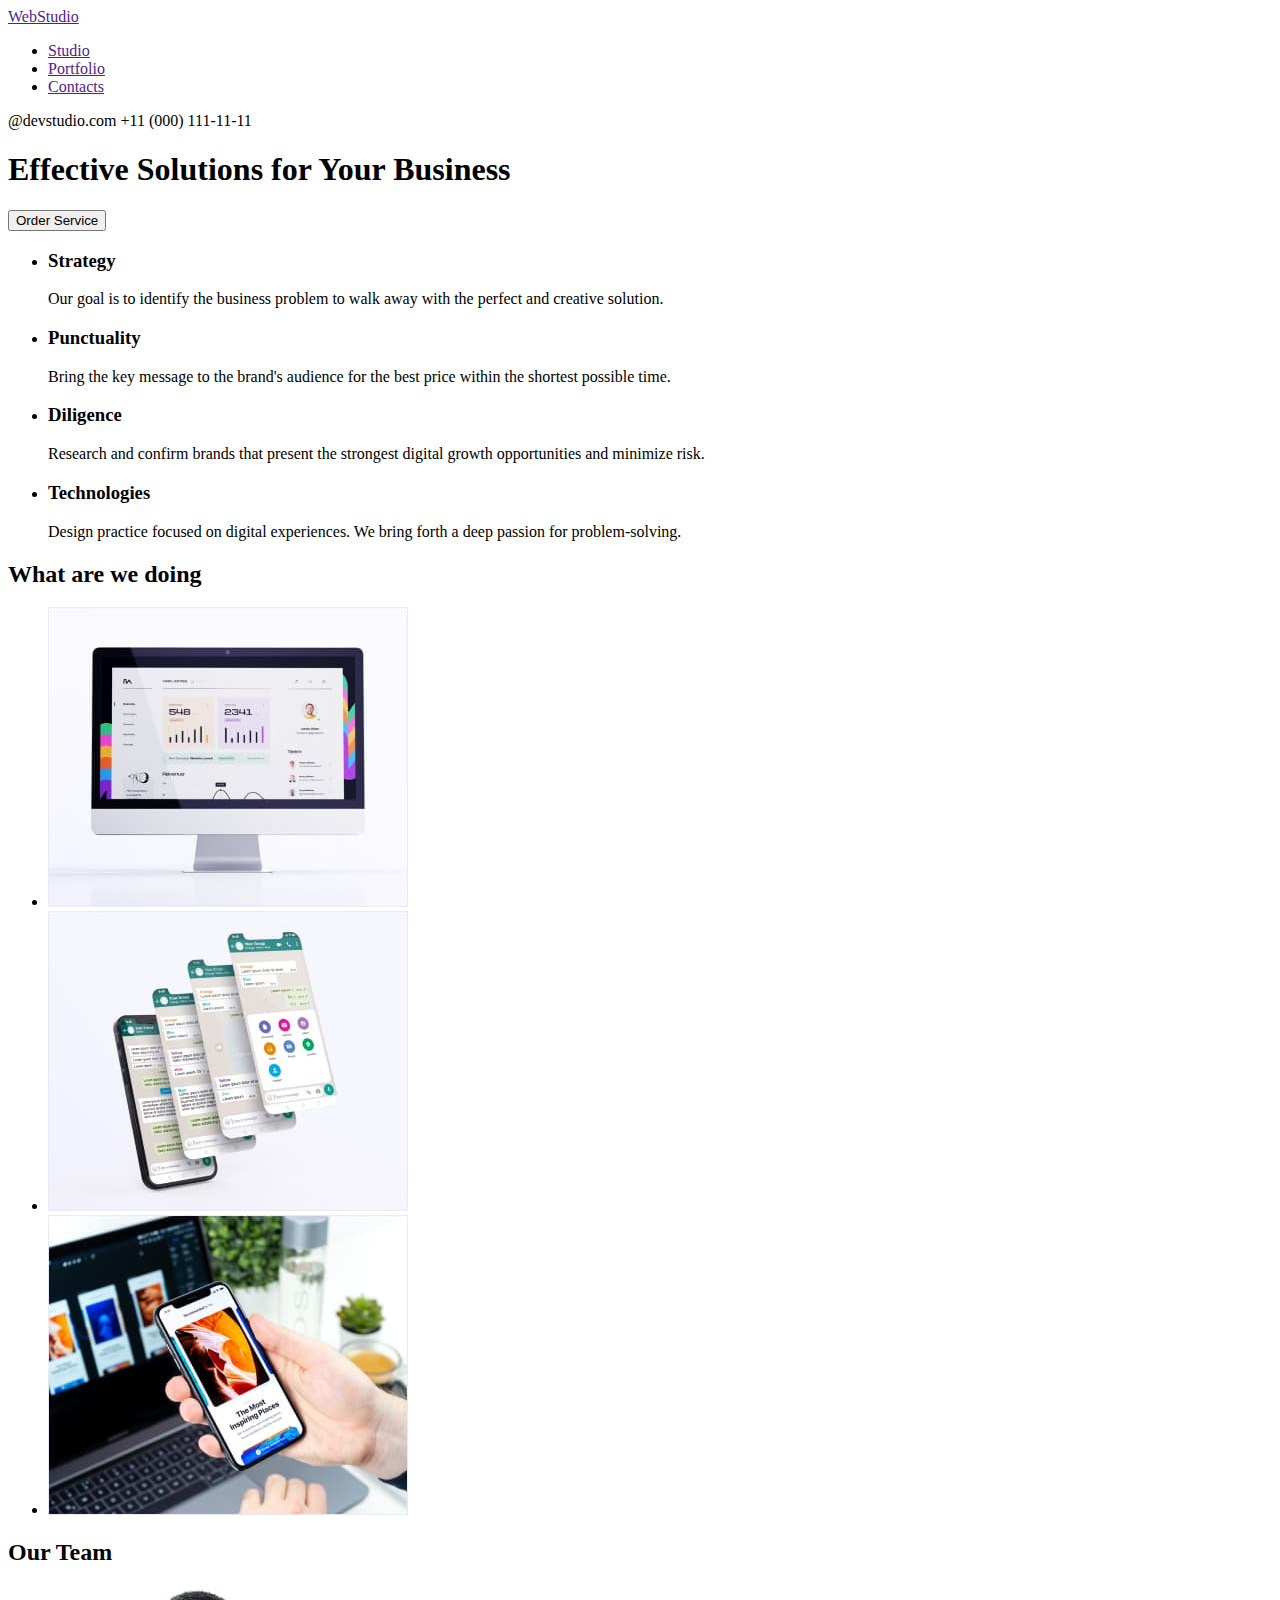
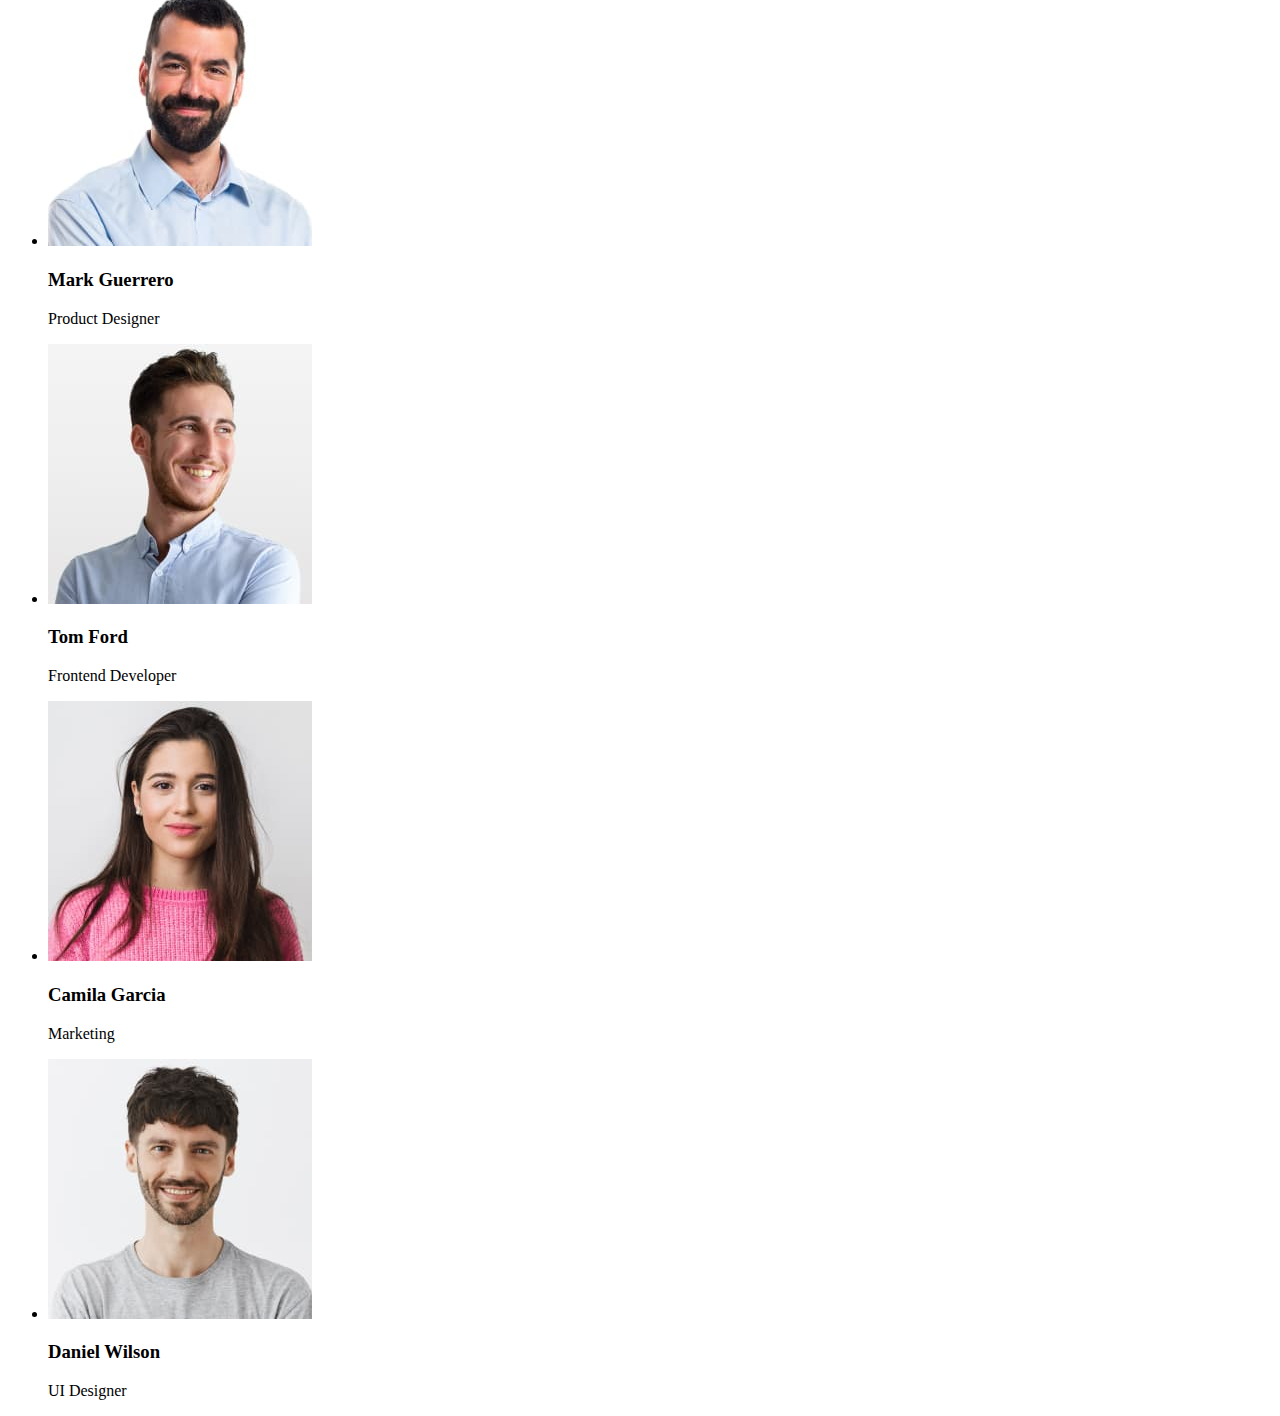
==== index.html @ 5cb2e2d7 "Update index.html" ====
<!DOCTYPE html>
<html lang="en">
<head>
    <meta charset="UTF-8">
    <meta http-equiv="X-UA-Compatible" content="IE=edge">
    <meta name="viewport" content="width=device-width, initial-scale=1.0">
    <title>webstudio</title>
</head>
<body>
    <header>
        <nav>
        <a href="">WebStudio</a>
        <ul>
            <li><a href="">Studio</a></li>
            <li><a href="">Portfolio</a></li>
            <li><a href="">Contacts</a></li>
        </ul>
        </nav>
        <a href="mailto:info@devstudio.com"></a>@devstudio.com</a>
        <a href="tel:+110001111111"></a>+11 (000) 111-11-11</a>
        <h1>Effective Solutions for Your Business</h1>
        <button type="button">Order Service</button>
    </header>
    <main>
        <!--section one-->
        <section>
            <ul>
                <li>
                    <h3>Strategy</h3>
                    <p>Our goal is to identify the business  problem to walk away with the perfect and creative solution. </p>
                </li>
                <li>
                    <h3>Punctuality</h3>
                    <p>Bring the key message to the brand's audience for the best price within the shortest possible time.</p>
                </li>
                <li>
                    <h3>Diligence</h3>
                    <p>Research and confirm brands that present the strongest digital growth opportunities and minimize risk.</p>
                </li>
                <li>
                    <h3>Technologies</h3>
                    <p>Design practice focused on digital experiences. We bring forth a deep passion for problem-solving.</p>
                </li>
            </ul>
        </section>
        <!--section two-->
        <section>
            <h2>What are we doing</h2>
            <ul>
                <li>
                    <img src="./images/img1.jpg" alt="computer" width="360" height="300"/>
                </li>
                <li>
                    <img src="./images/img2.jpg" alt="telefone" width="360" height="300"/>
                </li>
                <li>
                    <img src="./images/img3.jpg" alt="telefone" width="360" height="300"/>
                </li>
            </ul>
        </section>
        <!--section thre-->
        <h2>Our Team</h2>
        <ul>
            <li>
                <img src="./images/team/team1.jpg" alt="men" width="264" height="260">
                <h3>Mark Guerrero</h3>
                <p>Product Designer</p>
            </li>
            <li>
                <img src="./images/team/team2.jpg" alt="men" width="264" height="260">
                <h3>Tom Ford</h3>
                <p>Frontend Developer</p>
            </li>
            <li>
                <img src="./images/team/team3.jpg" alt="women" width="264" height="260">
                <h3>Camila Garcia</h3>
                <p>Marketing</p>
            </li>
            <li>
                <img src="./images/team/team4.jpg" alt="men" width="264" height="260">
                <h3>Daniel Wilson</h3>
                <p>UI Designer</p>
            </li>
        </ul>

    </main>
    <hooter>
        
    </hooter>
</body>
</html>
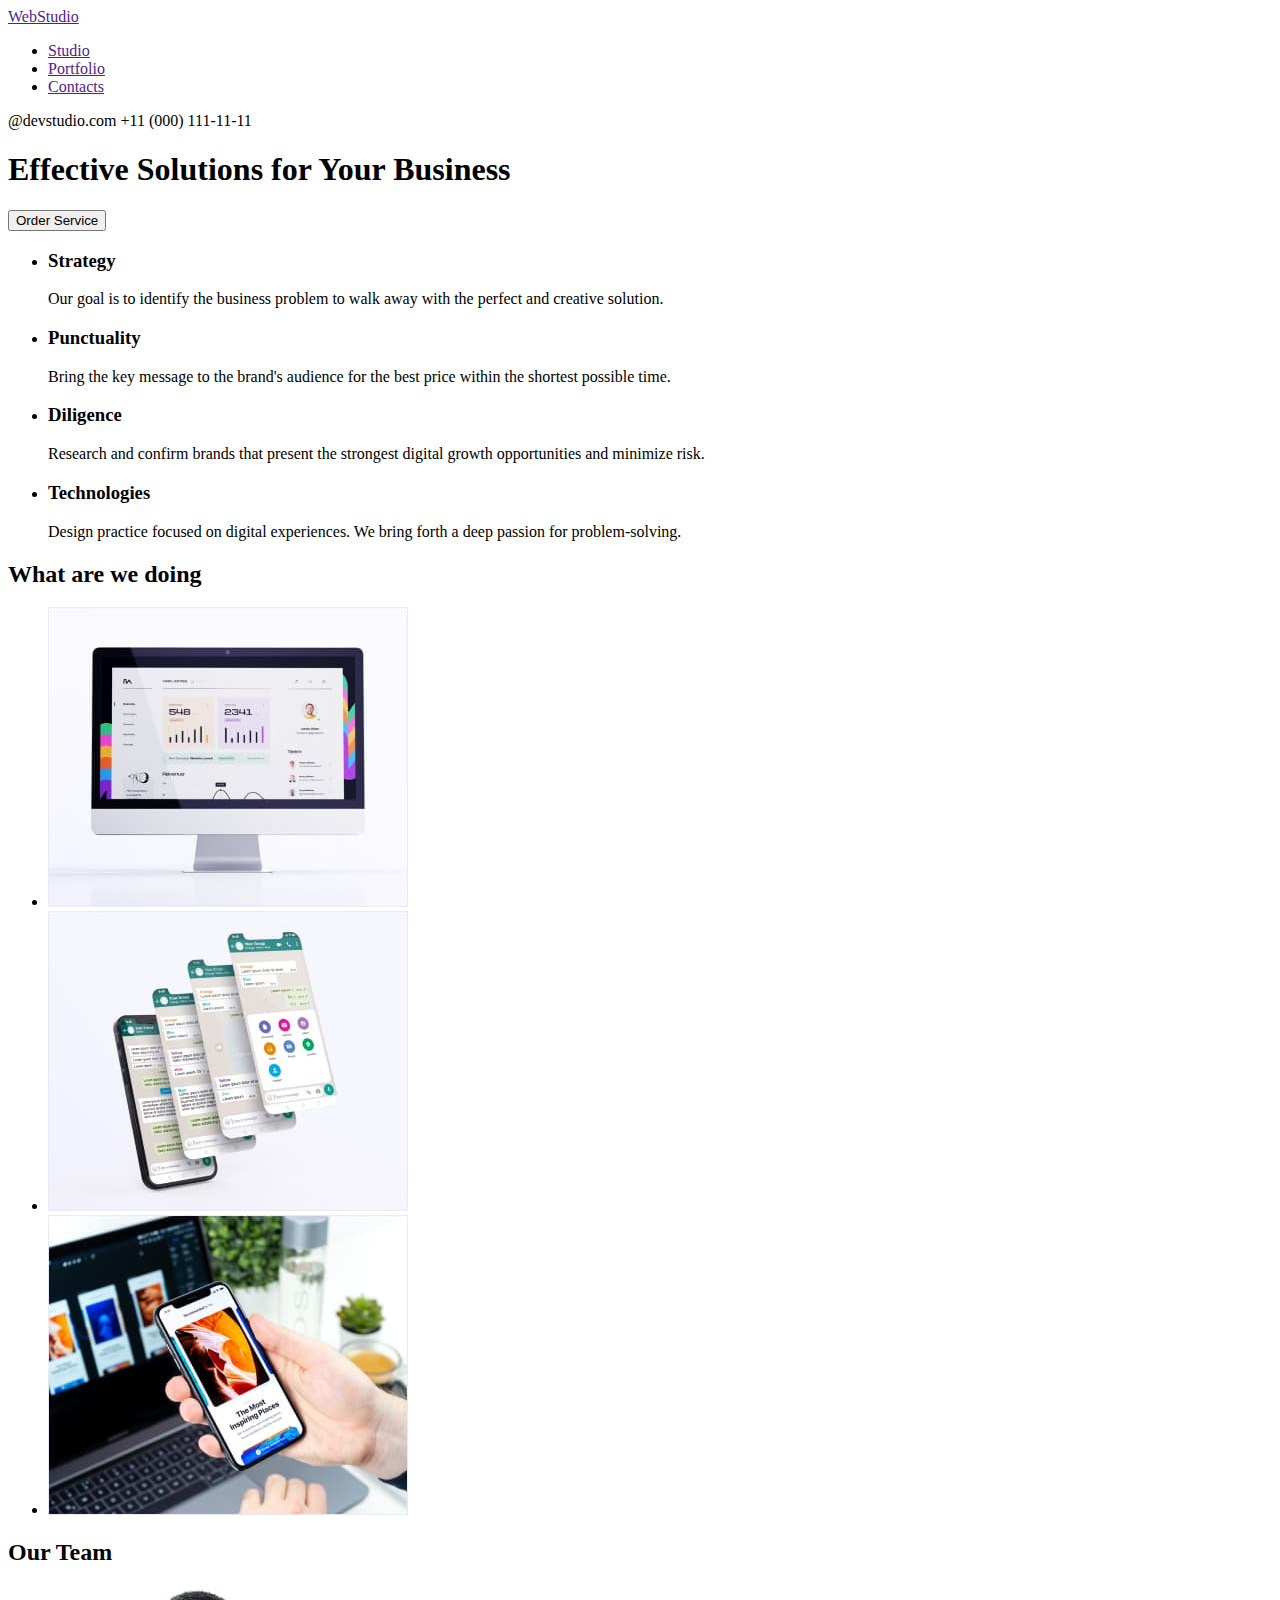
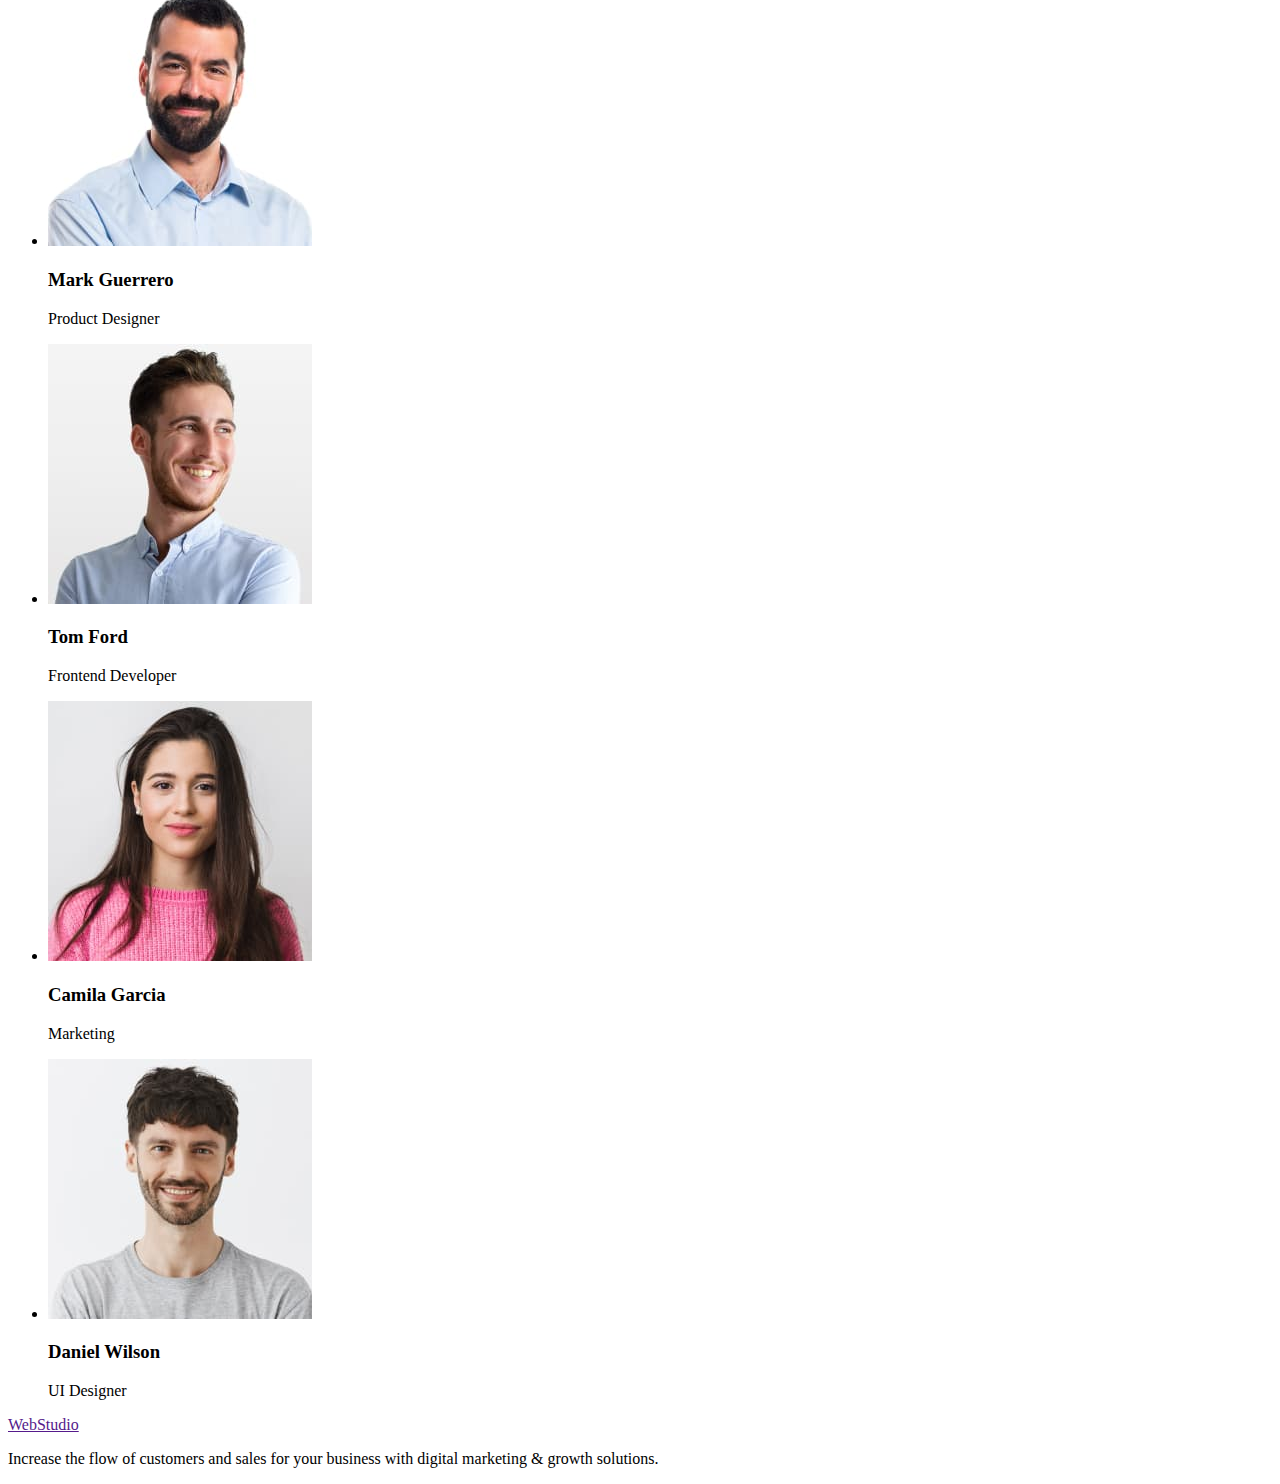
==== commit dabff924: "finish" ====
--- a/index.html
+++ b/index.html
@@ -85,7 +85,8 @@
 
     </main>
     <hooter>
-        
+        <a href="">WebStudio</a>
+        <p>Increase the flow of customers and sales for your business with digital marketing & growth solutions.</p>
     </hooter>
 </body>
 </html>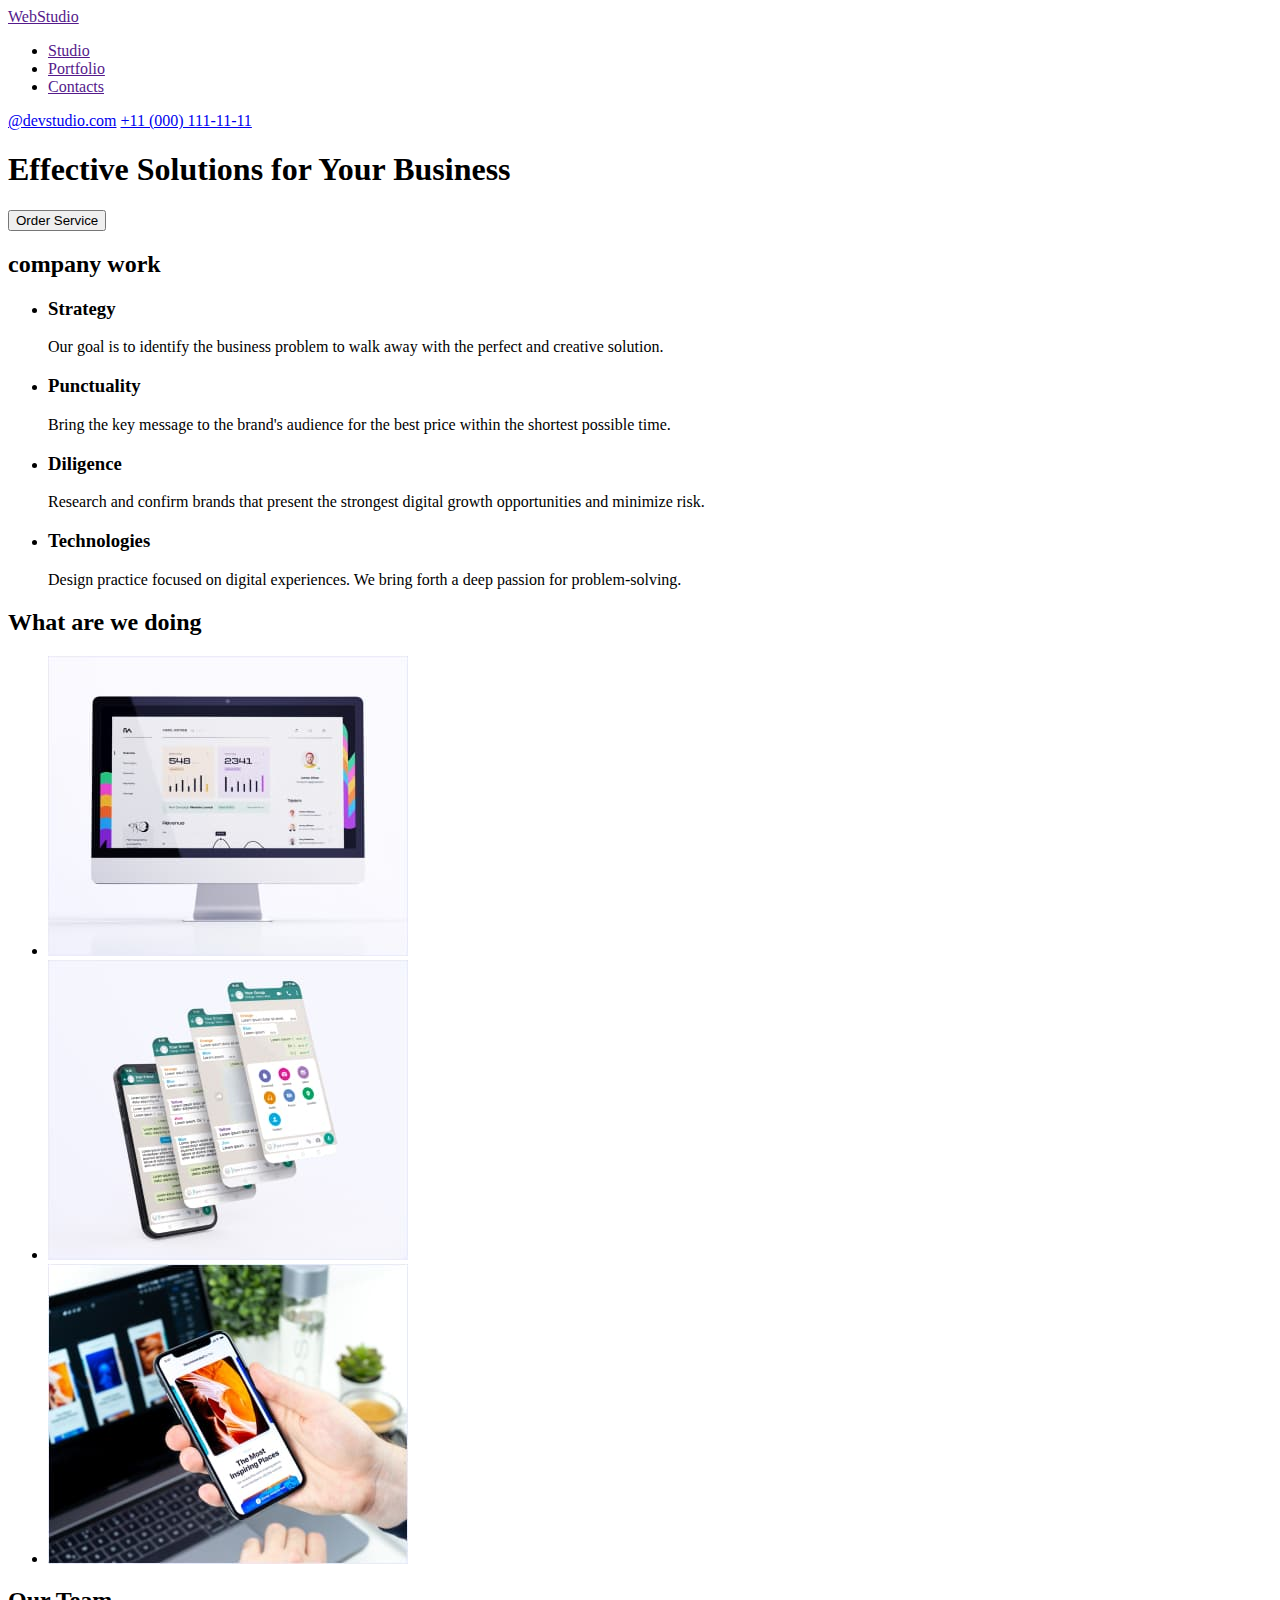
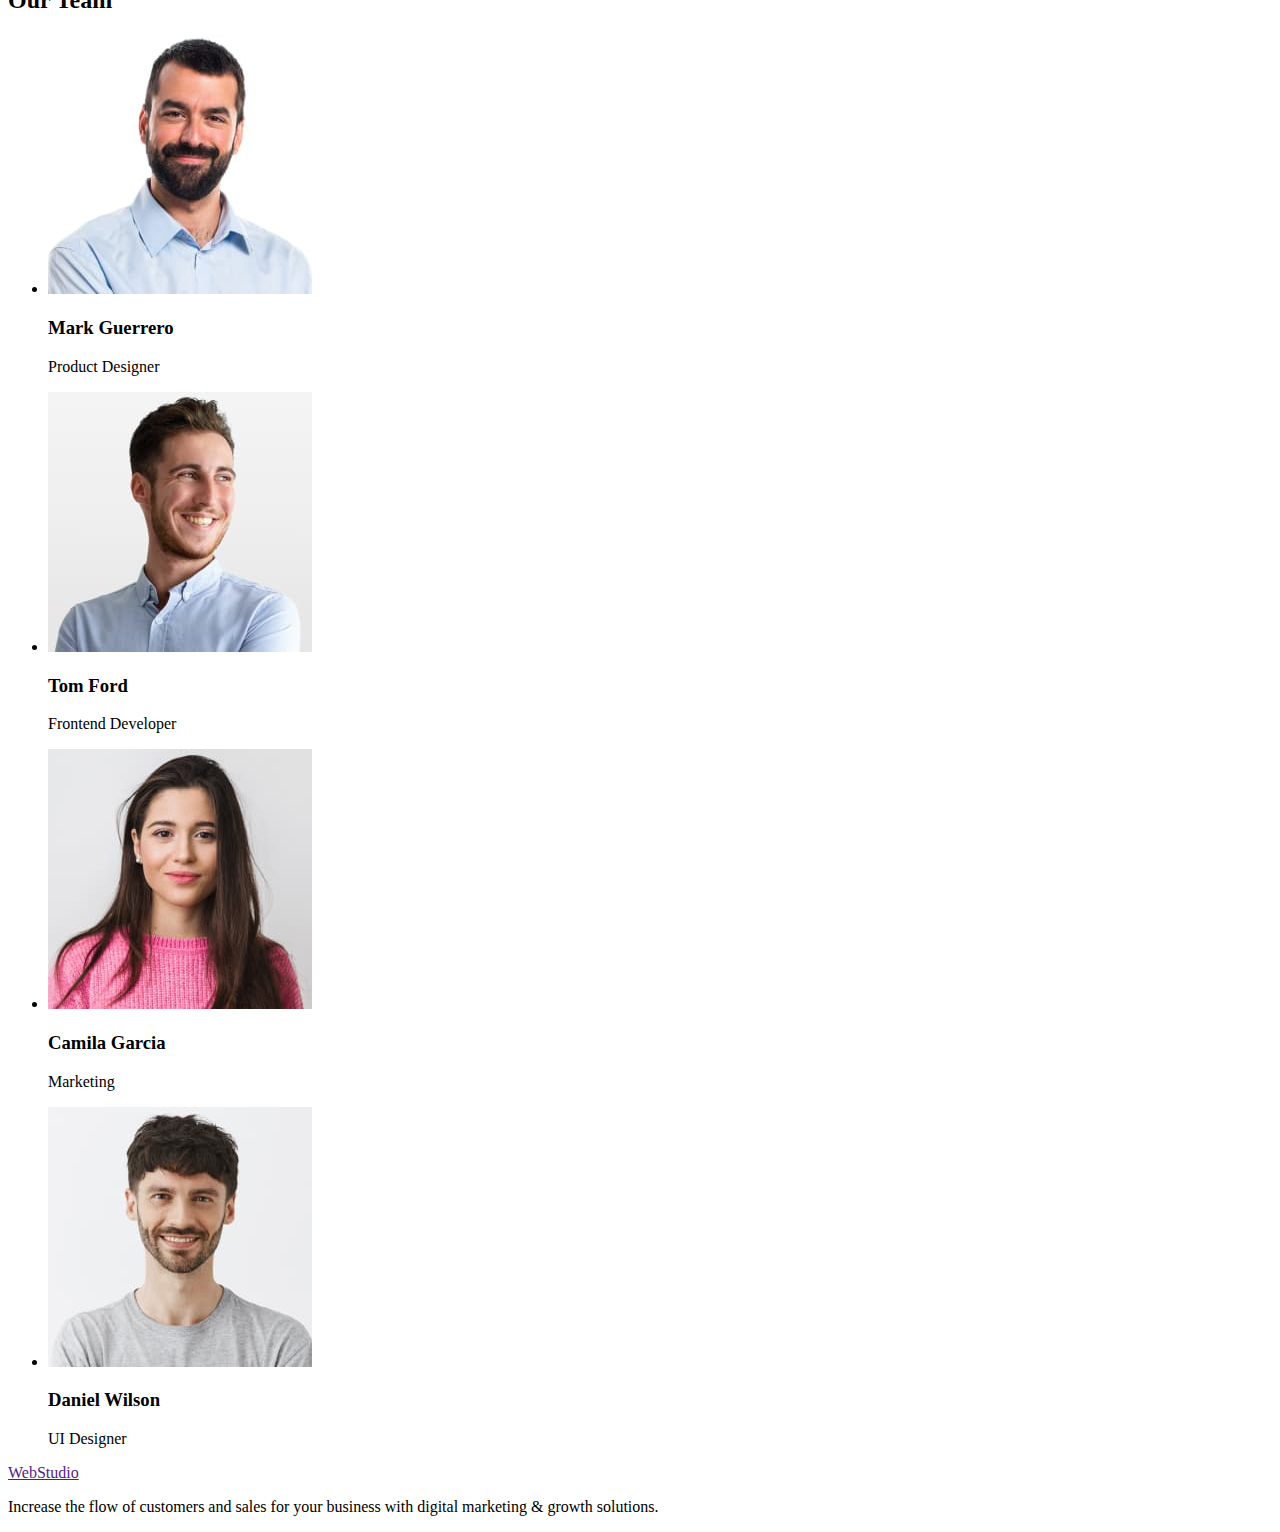
==== commit 13b63723: "finish2" ====
--- a/index.html
+++ b/index.html
@@ -16,14 +16,19 @@
             <li><a href="">Contacts</a></li>
         </ul>
         </nav>
-        <a href="mailto:info@devstudio.com"></a>@devstudio.com</a>
-        <a href="tel:+110001111111"></a>+11 (000) 111-11-11</a>
-        <h1>Effective Solutions for Your Business</h1>
-        <button type="button">Order Service</button>
+        <div>
+        <a href="mailto:info@devstudio.com">@devstudio.com</a>
+        <a href="tel:+110001111111">+11 (000) 111-11-11</a>
+        </div>
     </header>
-    <main>
+      <main>
         <!--section one-->
         <section>
+            <h1>Effective Solutions for Your Business</h1>
+            <button type="button">Order Service</button>
+        </section>
+        <section>
+            <h2>company work</h2>
             <ul>
                 <li>
                     <h3>Strategy</h3>
@@ -48,17 +53,18 @@
             <h2>What are we doing</h2>
             <ul>
                 <li>
-                    <img src="./images/img1.jpg" alt="computer" width="360" height="300"/>
+                    <img src="./images/img1.jpg" alt="computer" width="360" height="300">
                 </li>
                 <li>
-                    <img src="./images/img2.jpg" alt="telefone" width="360" height="300"/>
+                    <img src="./images/img2.jpg" alt="telefone" width="360" height="300">
                 </li>
                 <li>
-                    <img src="./images/img3.jpg" alt="telefone" width="360" height="300"/>
+                    <img src="./images/img3.jpg" alt="telefone" width="360" height="300">
                 </li>
             </ul>
         </section>
         <!--section thre-->
+        <section>
         <h2>Our Team</h2>
         <ul>
             <li>
@@ -82,11 +88,12 @@
                 <p>UI Designer</p>
             </li>
         </ul>
+        </section>
 
     </main>
-    <hooter>
+     <footer>
         <a href="">WebStudio</a>
         <p>Increase the flow of customers and sales for your business with digital marketing & growth solutions.</p>
-    </hooter>
+</footer>
 </body>
 </html>